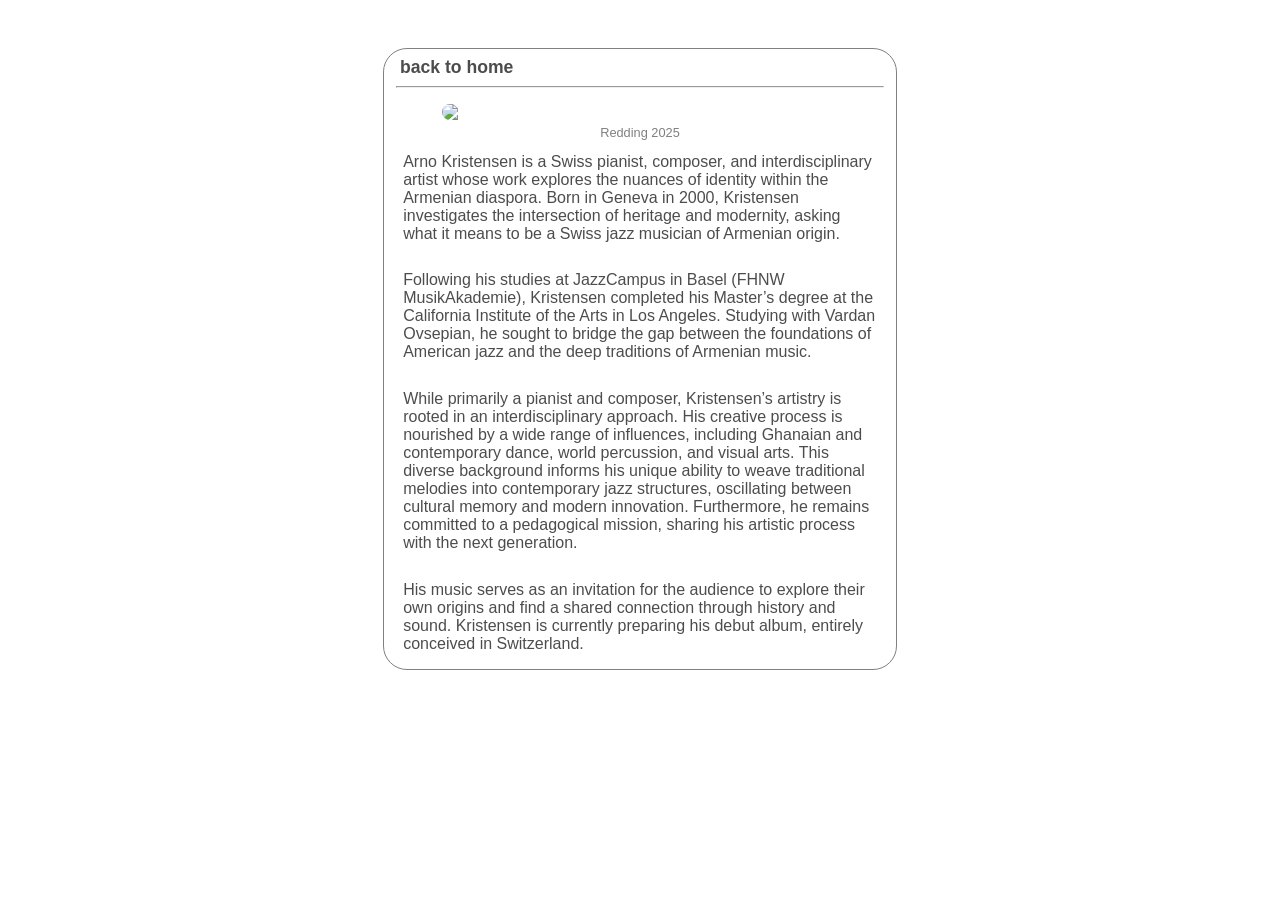
==== about/index.html @ 3501cccd "bio page" ====
<!DOCTYPE html>
<html lang="en">
<head>
    <meta charset="UTF-8">
    <meta name="viewport" content="width=device-width, initial-scale=1.0">
    <link rel="stylesheet" href="../styles.css">
    <title>About</title>
</head>
<body>
    <div class="about-container">  

        <div class="homepage-header">
            <h1 class="homepage-header-title"><a href="/index.html">back to home</a></h1>
        </div>
        <hr>
        <fig class="image-container">
            <img class="about-image" src="arno_bio.jpg">
            <p class="image-info">Redding 2025</figcaption>
        </fig>
        <p class="about-text">
            Arno Kristensen is a Swiss pianist, composer, and interdisciplinary
            artist whose work explores the nuances of identity within the
            Armenian diaspora. Born in Geneva in 2000, Kristensen investigates
            the intersection of heritage and modernity, asking what it means to
            be a Swiss jazz musician of Armenian origin.
        </p>

        <p class="about-text">
            Following his studies at JazzCampus in Basel (FHNW MusikAkademie),
            Kristensen completed his Master’s degree at the California Institute
            of the Arts in Los Angeles. Studying with Vardan Ovsepian, he sought
            to bridge the gap between the foundations of American jazz and the
            deep traditions of Armenian music.
        </p>

        <p class="about-text">
            While primarily a pianist and composer, Kristensen’s artistry is
            rooted in an interdisciplinary approach. His creative process is
            nourished by a wide range of influences, including Ghanaian and
            contemporary dance, world percussion, and visual arts. This diverse
            background informs his unique ability to weave traditional melodies
            into contemporary jazz structures, oscillating between cultural
            memory and modern innovation. Furthermore, he remains committed to a
            pedagogical mission, sharing his artistic process with the next
            generation.
        </p>

        <p class="about-text">
            His music serves as an invitation for the audience to explore their
            own origins and find a shared connection through history and sound.
            Kristensen is currently preparing his debut album, entirely
            conceived in Switzerland.
        </p>

    </div>
</body>
</html>
---- styles.css ----
*{
    margin: 0;
    padding: 0;
    /* border: 0.1px dashed red; */
    font-family: Verdana, Geneva, Tahoma, sans-serif;
    color: rgba(0, 0, 0, 0.7);
}

a:hover{
    color: rgb(180, 180, 180);

}
a:link{
    text-decoration: none;
    /* color: blue; */
}

.basic-container{
    display: flex;
    flex-direction: column;
    /* height: 45rem; */
    width: clamp(22rem, 40vw, 35rem);
    height: 90vh;
    /* padding: 10vh; */
    margin: 3rem auto;
    align-items: center;

    border: 1px solid gray;
    border-radius: 1.5rem;
}
.homepage-header{
    display: flex;
    flex-direction: row;
    width: 100%;
    justify-content: space-between;
    align-items: center;
    margin: 0 auto;
    padding: 0.5rem 0;

}

.homepage-header-title{
    margin-left: 1rem;
    font-size: 1.1rem;
   
}

.homepage-header-contact{
    margin-right: 1rem;
    font-size: 1.1rem;
}

hr{
    width:95%;
    color: rgba(0, 0, 0, 0.3);
}

.general-image{
    width: clamp(340px, 31vw, 550px);
    margin: 1rem auto;
    border-radius: 2rem;
}
.homepage-menu{

    width: 100%;
    display:flex;
    flex-direction: column;
    align-items: center;
    gap: 0.5rem;
}
.homepage-menu-items{
    margin: 0 auto 0 1rem;
    font-weight: 400;
    
}

.homepage-socials{
    display: flex;
    flex-direction: row;
    margin: 0 1rem 0 auto;
    justify-content: flex-end;
    gap: 1rem;
}


.homepage-footer{
    margin: auto 0 3rem 0;
    
}

.footer-text{
    font-weight: normal;
    font-size: 1rem;
}

.about-container{
    display: flex;
    flex-direction: column;
    width: clamp(22rem, 40vw, 35rem);
    margin: 3rem auto;
    align-items: center;

    border: 1px solid gray;
    border-radius: 1.5rem;  
}
.about-text{
    margin: 0.8rem auto 1rem;
    padding: 0 1.2rem;
}
.about-image{
    width: clamp(340px, 31vw, 550px);
    margin: 1rem auto 0.3rem;
    border-radius: 2rem;
}

.image-container{
    display: flex;
    flex-direction: column;
    align-items: center;
}
.image-info{
    text-align: center; 
    color: gray;
    font-size: 0.8rem;
}
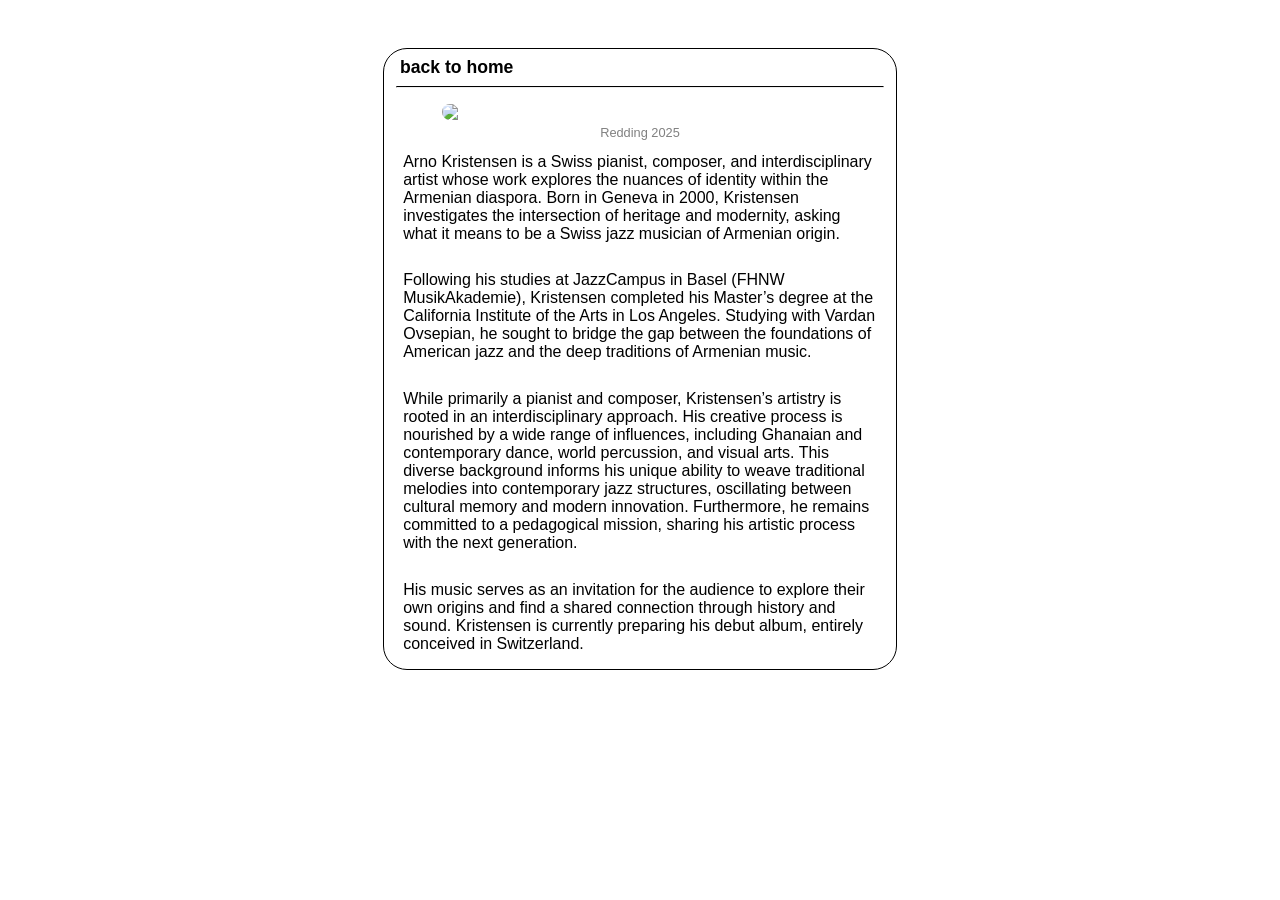
==== commit e129cfc4: "favicon" ====
--- a/about/index.html
+++ b/about/index.html
@@ -4,13 +4,15 @@
     <meta charset="UTF-8">
     <meta name="viewport" content="width=device-width, initial-scale=1.0">
     <link rel="stylesheet" href="../styles.css">
+    <link rel="icon" type="image/x-icon" href="../icon.png">
+
     <title>About</title>
 </head>
 <body>
     <div class="about-container">  
 
         <div class="homepage-header">
-            <h1 class="homepage-header-title"><a href="/index.html">back to home</a></h1>
+            <h1 class="homepage-header-title"><a href="../">back to home</a></h1>
         </div>
         <hr>
         <fig class="image-container">
--- a/styles.css
+++ b/styles.css
@@ -2,30 +2,33 @@
     margin: 0;
     padding: 0;
     /* border: 0.1px dashed red; */
-    font-family: Verdana, Geneva, Tahoma, sans-serif;
-    color: rgba(0, 0, 0, 0.7);
-}
-
-a:hover{
-    color: rgb(180, 180, 180);
-
-}
+    font-family:Geneva, Verdana, Tahoma, sans-serif;
+    color: rgba(0, 0, 0, 1.0);
+}
+
+br{
+    margin: 1rem;
+}
+
 a:link{
     text-decoration: none;
-    /* color: blue; */
+    /* color: cadetblue; */
+}
+a:hover{
+    text-decoration: none;
+    color: gray;
 }
 
 .basic-container{
     display: flex;
     flex-direction: column;
-    /* height: 45rem; */
+    align-items: center;
+
     width: clamp(22rem, 40vw, 35rem);
     height: 90vh;
-    /* padding: 10vh; */
     margin: 3rem auto;
-    align-items: center;
-
-    border: 1px solid gray;
+
+    border: 0.1px solid black;
     border-radius: 1.5rem;
 }
 .homepage-header{
@@ -52,7 +55,8 @@
 
 hr{
     width:95%;
-    color: rgba(0, 0, 0, 0.3);
+    border-top: 0.1px solid black;
+    color: rgba(0, 0, 0, 0.0);
 }
 
 .general-image{
@@ -100,7 +104,7 @@
     margin: 3rem auto;
     align-items: center;
 
-    border: 1px solid gray;
+    border: 0.1px solid black;
     border-radius: 1.5rem;  
 }
 .about-text{
@@ -122,4 +126,89 @@
     text-align: center; 
     color: gray;
     font-size: 0.8rem;
+}
+.listen-title{
+    margin: 0.8rem auto 0.5rem 1rem;
+    padding: 0;
+}
+.listen-text{
+    margin: 0.8rem auto 1rem 1rem;
+    padding: 0 ;
+}
+
+.listen-text a:link{
+    color: cadetblue;
+}
+.listen-text a:visited{
+    color: cadetblue;
+}
+.listen-text a:hover{
+    color: rgb(52, 87, 88);
+}
+
+.contact-container{
+    display: flex;
+    flex-direction: column;
+    align-items: center;
+    /* justify-content: flex-start; */
+
+    width: clamp(22rem, 80vw, 85rem);
+    height: 90vh;
+
+    margin: 3rem auto;
+
+    border: 0.1px solid black;
+    border-radius: 10rem;
+
+}
+
+.contact-text{
+    font-size: clamp(0.5rem, 5.5vw, 10rem);
+
+    margin: auto 0;
+    width: clamp();
+    
+
+}
+
+.contact-text a:link{
+    background-color: white;
+    color: white;
+    border: 3px solid black;
+    border-radius: 13rem;
+
+    padding: 1rem;
+}
+
+.contact-text a:hover{
+    color: white;
+    background-color: black;
+
+    border: 3px solid cadetblue;
+    border-radius: 13rem;
+
+    padding: 2rem;
+}
+
+.contact-header-title{
+
+    font-size: 1.1rem;
+    padding: 0.5rem 0;
+
+}
+
+.come-frame{
+    width: 100%;
+    height: 40rem;
+    margin: 1rem;
+    border: none;
+}
+
+#sketch-holder{
+
+    display: flex;
+    align-items: center;
+    padding: 1rem;
+    /* height: 900px; */
+
 }
